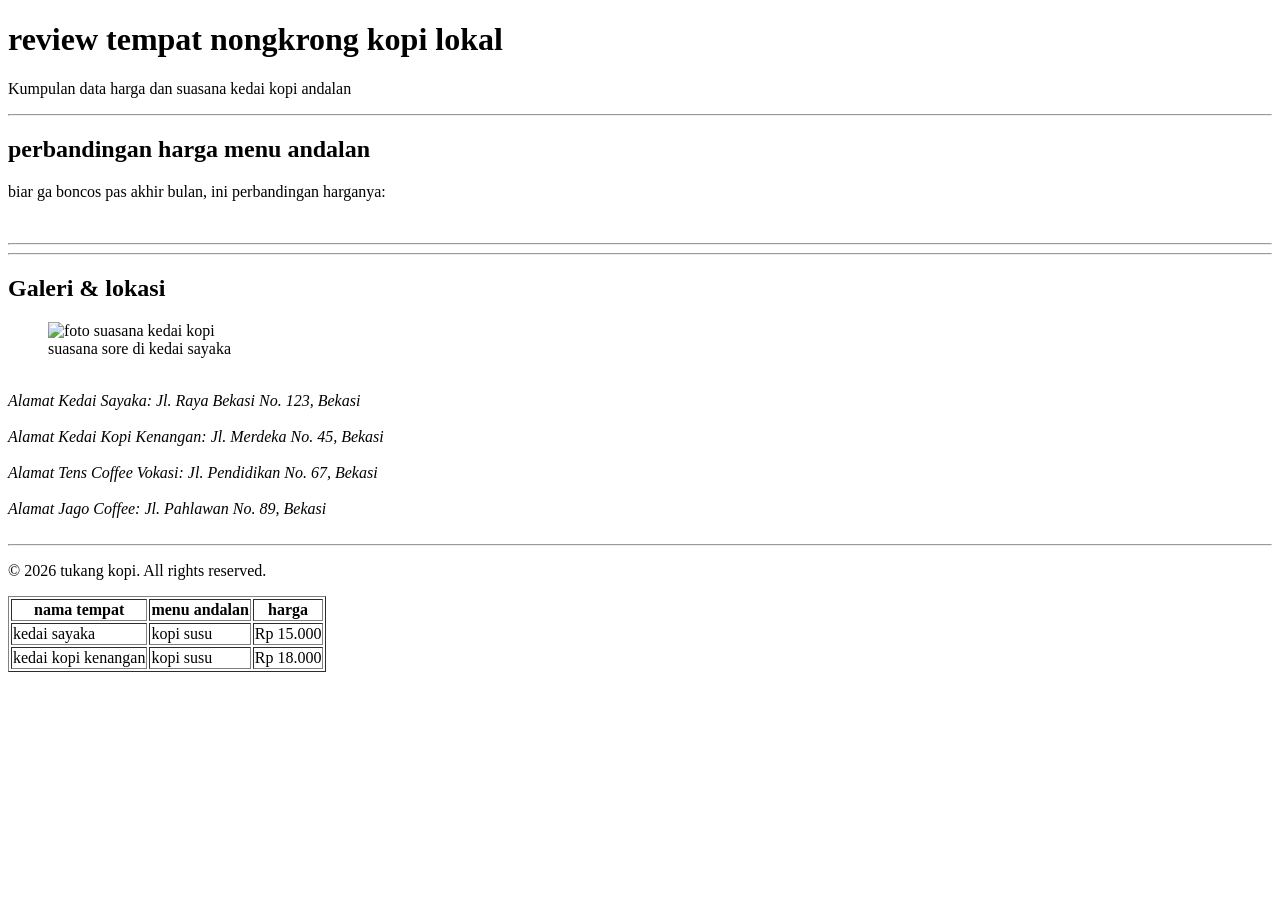
==== latihan buat web review kedai kopi/index.html @ c75d256e "nambahin harga dan preview" ====
<!DOCTYPE html>
<html lang="id">
    <head> 
        <meta charset="UTF-8">
        <meta name="viewport" content="width=device-width, initial-scale=1.0">
        <title>DIrektorasi nongkrong Bekasi</title>
    </head>
</body>
    

<header> 
    <h1>review tempat nongkrong kopi lokal</h1>
    <p>Kumpulan data harga dan suasana kedai kopi andalan</p>
    <hr>
</header>

        <main>
            <article>
                <h2>perbandingan harga menu andalan</h2>
                <p>biar ga boncos pas akhir bulan, ini perbandingan harganya:</p>
                
                    <table border="1">
                        <tr> 
                            <th>nama tempat</th>
                            <th>menu andalan</th>
                            <th>harga</th>
                            </tr>
                            <tr>
                                <td>kedai sayaka</td>
                                <td>kopi susu</td>
                                <td>Rp 15.000</td>
                            </tr>
                            <tr>
                                <td>kedai kopi kenangan</td>
                                <td>kopi susu</td>
                                <td>Rp 18.000</td>
                            </tr>
                
                        </tr>
                        <br><hr><hr>
                        
                        <h2>Galeri & lokasi</h2>
                        <figure>
                            <img src="https://via.placeholder.com/400x200" alt="foto suasana kedai kopi">
                            <figcaption>suasana sore di kedai sayaka</figcaption>
                        </figure>
                        <address> 
                            <br>Alamat Kedai Sayaka: Jl. Raya Bekasi No. 123, Bekasi</br>
                            <br>Alamat Kedai Kopi Kenangan: Jl. Merdeka No. 45, Bekasi</br>
                            <br>Alamat Tens Coffee Vokasi: Jl. Pendidikan No. 67, Bekasi</br>
                            <br>Alamat Jago Coffee: Jl. Pahlawan No. 89, Bekasi</br>
                        </address>
                    </article> 
                </border>
            </article>
        </main>

        <br><hr>
        <footer>
            <p>&copy; 2026 tukang kopi. All rights reserved.</p>
        </footer>

    </body>
    </html>
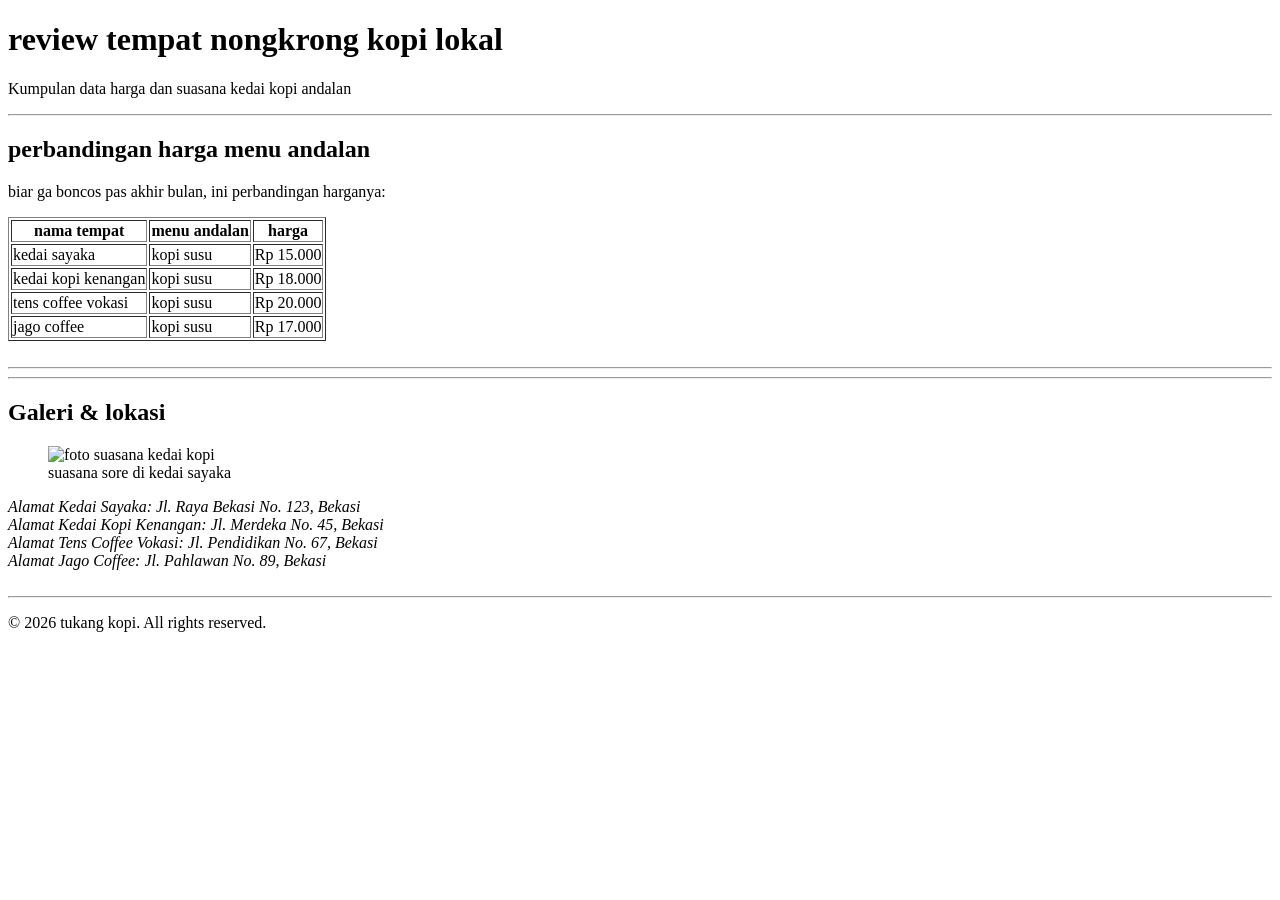
==== commit 670f8c02: "kode final udah kelarr" ====
--- a/latihan buat web review kedai kopi/index.html
+++ b/latihan buat web review kedai kopi/index.html
@@ -5,7 +5,7 @@
         <meta name="viewport" content="width=device-width, initial-scale=1.0">
         <title>DIrektorasi nongkrong Bekasi</title>
     </head>
-</body>
+<body>
     
 
 <header> 
@@ -35,8 +35,18 @@
                                 <td>kopi susu</td>
                                 <td>Rp 18.000</td>
                             </tr>
-                
-                        </tr>
+                            <tr>
+                                <td>tens coffee vokasi</td>
+                                <td>kopi susu</td>
+                                <td>Rp 20.000</td>
+                            </tr>
+                            <tr>
+                                <td>jago coffee</td>
+                                <td>kopi susu</td>
+                                <td>Rp 17.000</td>
+                            </tr>
+                        </table>
+
                         <br><hr><hr>
                         
                         <h2>Galeri & lokasi</h2>
@@ -45,16 +55,13 @@
                             <figcaption>suasana sore di kedai sayaka</figcaption>
                         </figure>
                         <address> 
-                            <br>Alamat Kedai Sayaka: Jl. Raya Bekasi No. 123, Bekasi</br>
-                            <br>Alamat Kedai Kopi Kenangan: Jl. Merdeka No. 45, Bekasi</br>
-                            <br>Alamat Tens Coffee Vokasi: Jl. Pendidikan No. 67, Bekasi</br>
-                            <br>Alamat Jago Coffee: Jl. Pahlawan No. 89, Bekasi</br>
+                            Alamat Kedai Sayaka: Jl. Raya Bekasi No. 123, Bekasi<br>
+                            Alamat Kedai Kopi Kenangan: Jl. Merdeka No. 45, Bekasi<br>
+                            Alamat Tens Coffee Vokasi: Jl. Pendidikan No. 67, Bekasi<br>
+                            Alamat Jago Coffee: Jl. Pahlawan No. 89, Bekasi<br>
                         </address>
-                    </article> 
-                </border>
-            </article>
-        </main>
-
+                    </article>  
+                </main>
         <br><hr>
         <footer>
             <p>&copy; 2026 tukang kopi. All rights reserved.</p>
